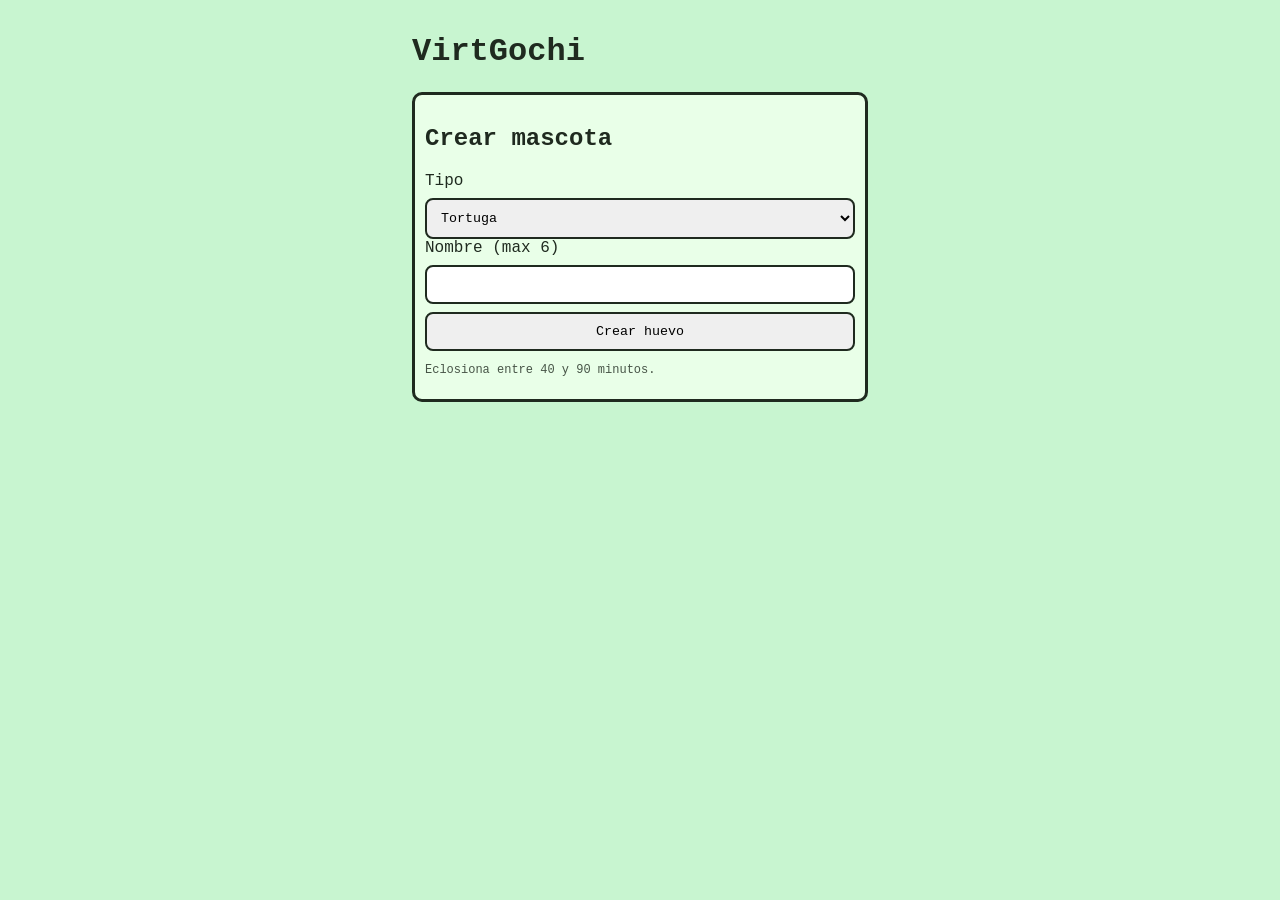
==== index.html @ bc563a02 "feat: base inicial de VirtGochi (bot + web + docs)" ====
<!doctype html><html lang="es"><head><meta charset="UTF-8"/><meta name="viewport" content="width=device-width,initial-scale=1"/><title>VirtGochi</title><link rel="stylesheet" href="styles.css"/></head><body><div class="container"><h1>VirtGochi</h1><section id="setup" class="panel"><h2>Crear mascota</h2><label>Tipo</label><select id="petType"></select><label>Nombre (max 6)</label><input id="petName" maxlength="6"/><button id="createBtn">Crear huevo</button><p class="small">Eclosiona entre 40 y 90 minutos.</p></section><section id="game" class="panel hidden"><h2 id="title">Huevo</h2><canvas id="screen" width="240" height="160"></canvas><p id="status"></p></section></div><script src="app.js"></script></body></html>
---- styles.css ----
:root{--bg:#c8f5d0;--ink:#1f2a1f;--panel:#e9ffe8}*{box-sizing:border-box;font-family:Courier New,monospace}body{margin:0;background:var(--bg);color:var(--ink)}.container{max-width:480px;margin:0 auto;padding:12px}.panel{background:var(--panel);border:3px solid var(--ink);border-radius:10px;padding:10px}button,select,input{width:100%;padding:10px;border:2px solid var(--ink);border-radius:8px;margin-top:8px}.hidden{display:none}canvas{width:100%;image-rendering:pixelated;border:3px solid var(--ink);background:#f6fff5;border-radius:8px}.small{font-size:12px;opacity:.8}
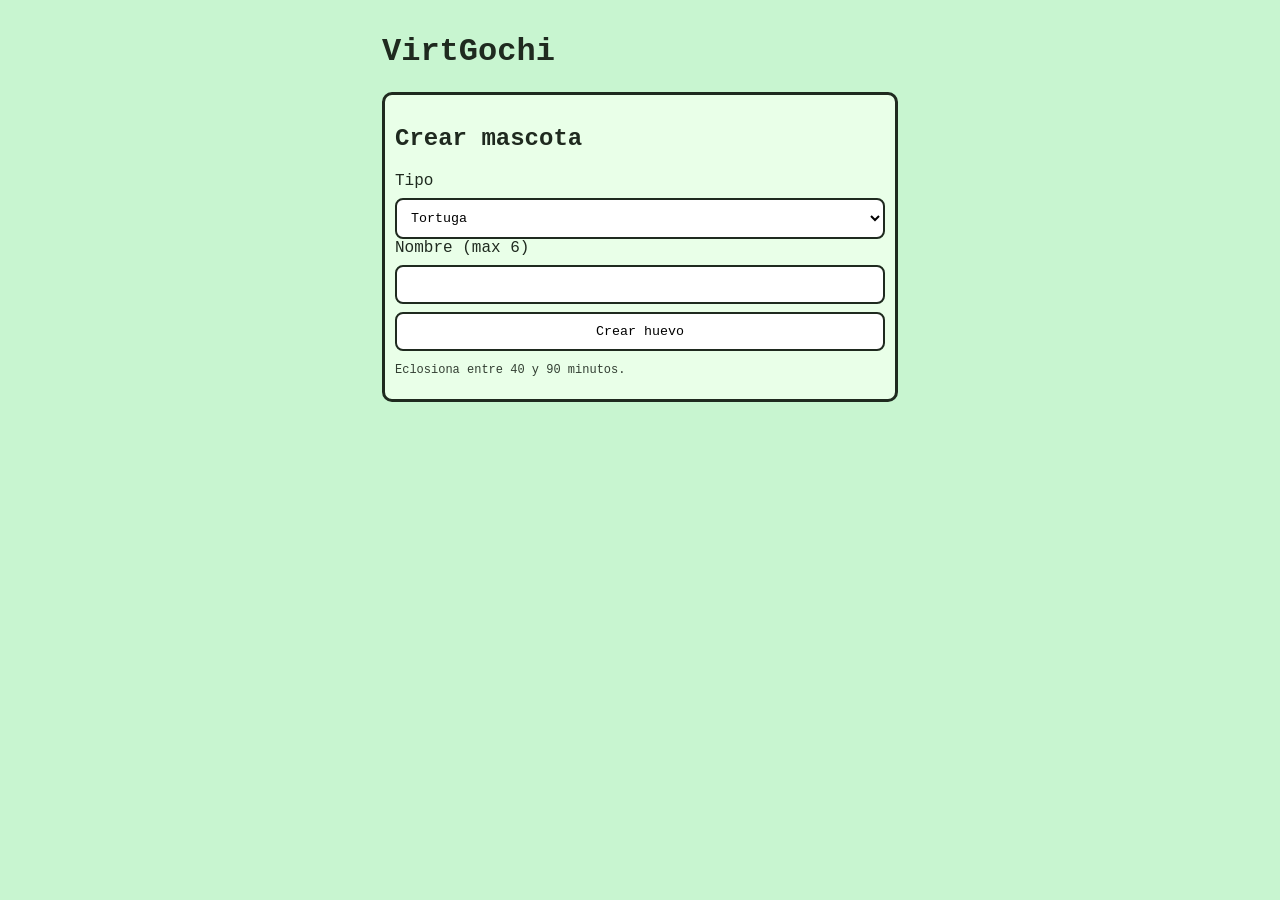
==== commit 3ba23c90: "feat: añadir mecánicas estilo tamagotchi y mejora visual de eclosión" ====
--- a/index.html
+++ b/index.html
@@ -1 +1,50 @@
-<!doctype html><html lang="es"><head><meta charset="UTF-8"/><meta name="viewport" content="width=device-width,initial-scale=1"/><title>VirtGochi</title><link rel="stylesheet" href="styles.css"/></head><body><div class="container"><h1>VirtGochi</h1><section id="setup" class="panel"><h2>Crear mascota</h2><label>Tipo</label><select id="petType"></select><label>Nombre (max 6)</label><input id="petName" maxlength="6"/><button id="createBtn">Crear huevo</button><p class="small">Eclosiona entre 40 y 90 minutos.</p></section><section id="game" class="panel hidden"><h2 id="title">Huevo</h2><canvas id="screen" width="240" height="160"></canvas><p id="status"></p></section></div><script src="app.js"></script></body></html>+<!doctype html>
+<html lang="es">
+<head>
+  <meta charset="UTF-8" />
+  <meta name="viewport" content="width=device-width,initial-scale=1" />
+  <title>VirtGochi</title>
+  <link rel="stylesheet" href="styles.css" />
+</head>
+<body>
+  <div class="container">
+    <h1>VirtGochi</h1>
+
+    <section id="setup" class="panel">
+      <h2>Crear mascota</h2>
+      <label>Tipo</label>
+      <select id="petType"></select>
+
+      <label>Nombre (max 6)</label>
+      <input id="petName" maxlength="6" />
+
+      <button id="createBtn">Crear huevo</button>
+      <p class="small">Eclosiona entre 40 y 90 minutos.</p>
+    </section>
+
+    <section id="game" class="panel hidden">
+      <h2 id="title">Huevo</h2>
+      <canvas id="screen" width="240" height="160"></canvas>
+      <p id="status"></p>
+      <p id="alerts" class="small"></p>
+
+      <div id="stats" class="stats hidden"></div>
+
+      <div id="actions" class="actions hidden">
+        <button data-action="feed">🍔 Dar comida</button>
+        <button data-action="water">💧 Dar agua</button>
+        <button data-action="play">🎮 Jugar</button>
+        <button data-action="clean">🧼 Limpiar</button>
+        <button data-action="medicine">💊 Medicina</button>
+        <button data-action="sleep">😴 Dormir / Despertar</button>
+        <button data-action="discipline">📢 Disciplinar</button>
+        <button data-action="praise">👏 Elogiar</button>
+      </div>
+
+      <button id="resetBtn" class="danger">Reiniciar mascota</button>
+    </section>
+  </div>
+
+  <script src="app.js"></script>
+</body>
+</html>
--- a/styles.css
+++ b/styles.css
@@ -1 +1,19 @@
-:root{--bg:#c8f5d0;--ink:#1f2a1f;--panel:#e9ffe8}*{box-sizing:border-box;font-family:Courier New,monospace}body{margin:0;background:var(--bg);color:var(--ink)}.container{max-width:480px;margin:0 auto;padding:12px}.panel{background:var(--panel);border:3px solid var(--ink);border-radius:10px;padding:10px}button,select,input{width:100%;padding:10px;border:2px solid var(--ink);border-radius:8px;margin-top:8px}.hidden{display:none}canvas{width:100%;image-rendering:pixelated;border:3px solid var(--ink);background:#f6fff5;border-radius:8px}.small{font-size:12px;opacity:.8}+:root{--bg:#c8f5d0;--ink:#1f2a1f;--panel:#e9ffe8;--ok:#2f8f4f;--warn:#a8641a;--danger:#9f2d2d}
+*{box-sizing:border-box;font-family:Courier New,monospace}
+body{margin:0;background:var(--bg);color:var(--ink)}
+.container{max-width:540px;margin:0 auto;padding:12px}
+.panel{background:var(--panel);border:3px solid var(--ink);border-radius:10px;padding:10px}
+button,select,input{width:100%;padding:10px;border:2px solid var(--ink);border-radius:8px;margin-top:8px;background:#fff}
+.hidden{display:none}
+canvas{width:100%;image-rendering:pixelated;border:3px solid var(--ink);background:#f6fff5;border-radius:8px}
+.small{font-size:12px;opacity:.9}
+
+.stats{margin-top:10px;display:grid;gap:6px}
+.stat{display:grid;grid-template-columns:80px 1fr 34px;gap:8px;align-items:center;font-size:12px}
+.bar{height:10px;border:2px solid var(--ink);border-radius:999px;overflow:hidden;background:#f6fff5}
+.bar i{display:block;height:100%;background:var(--ok)}
+
+.actions{display:grid;grid-template-columns:1fr 1fr;gap:8px;margin-top:10px}
+.actions button{margin-top:0;padding:8px;font-size:12px}
+
+.danger{background:#ffe5e5;border-color:var(--danger)}
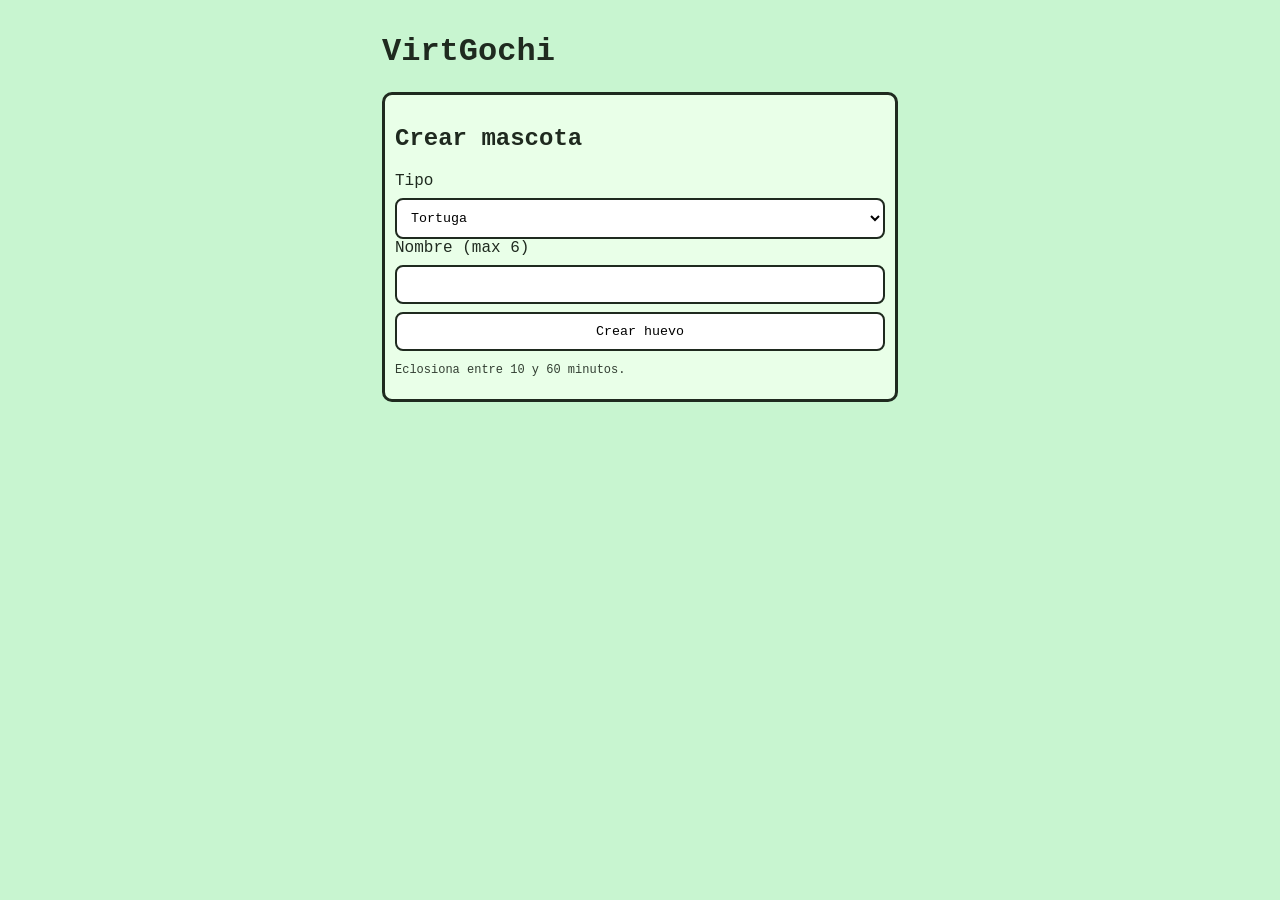
==== commit 64eef523: "tune: ajustar eclosión aleatoria a 10-60 minutos" ====
--- a/index.html
+++ b/index.html
@@ -19,7 +19,7 @@
       <input id="petName" maxlength="6" />
 
       <button id="createBtn">Crear huevo</button>
-      <p class="small">Eclosiona entre 40 y 90 minutos.</p>
+      <p class="small">Eclosiona entre 10 y 60 minutos.</p>
     </section>
 
     <section id="game" class="panel hidden">
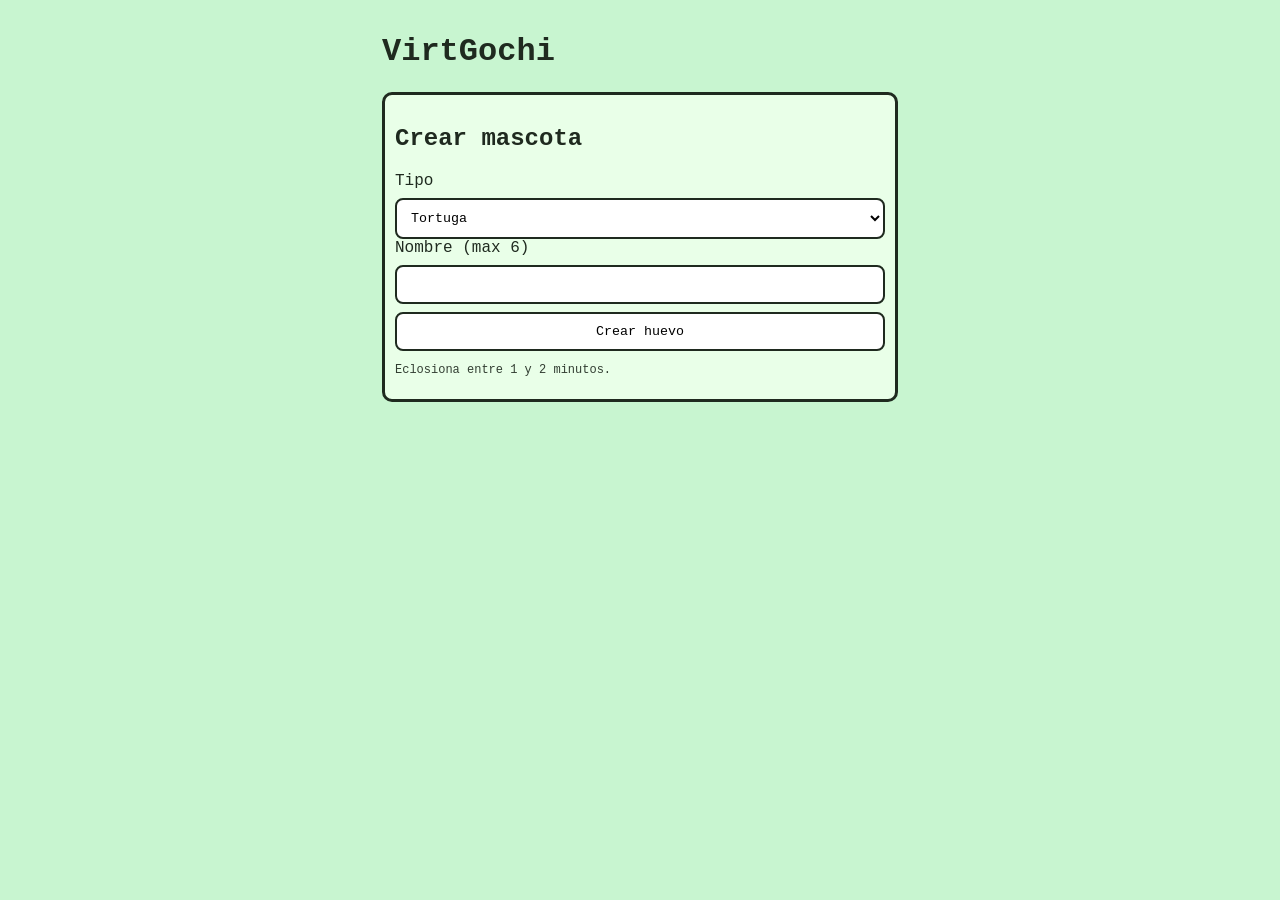
==== commit 99251c64: "feat: mejorar pixel art, emociones y ajustes de eclosión/interfaz" ====
--- a/index.html
+++ b/index.html
@@ -19,7 +19,7 @@
       <input id="petName" maxlength="6" />
 
       <button id="createBtn">Crear huevo</button>
-      <p class="small">Eclosiona entre 10 y 60 minutos.</p>
+      <p class="small">Eclosiona entre 1 y 2 minutos.</p>
     </section>
 
     <section id="game" class="panel hidden">
@@ -27,6 +27,7 @@
       <canvas id="screen" width="240" height="160"></canvas>
       <p id="status"></p>
       <p id="alerts" class="small"></p>
+      <p id="mood" class="mood-badge hidden">😐 Calma</p>
 
       <div id="stats" class="stats hidden"></div>
 
@@ -41,7 +42,7 @@
         <button data-action="praise">👏 Elogiar</button>
       </div>
 
-      <button id="resetBtn" class="danger">Reiniciar mascota</button>
+      <button id="resetBtn" class="danger hidden">Reiniciar mascota</button>
     </section>
   </div>
 
--- a/styles.css
+++ b/styles.css
@@ -4,9 +4,27 @@
 .container{max-width:540px;margin:0 auto;padding:12px}
 .panel{background:var(--panel);border:3px solid var(--ink);border-radius:10px;padding:10px}
 button,select,input{width:100%;padding:10px;border:2px solid var(--ink);border-radius:8px;margin-top:8px;background:#fff}
-.hidden{display:none}
+.hidden{display:none!important}
 canvas{width:100%;image-rendering:pixelated;border:3px solid var(--ink);background:#f6fff5;border-radius:8px}
 .small{font-size:12px;opacity:.9}
+
+.mood-badge{margin:6px 0;padding:6px 8px;border:2px solid var(--ink);border-radius:8px;font-size:12px;font-weight:700;background:#e9e9e9;transition:all .2s ease}
+.mood-happy{background:#c8f2c8}
+.mood-playful{background:#f3cff7}
+.mood-calm{background:#e9e9e9}
+.mood-tense{background:#ffd9a8}
+.mood-sad{background:#bfd8ff}
+.mood-angry{background:#ffc0c0}
+
+.pet-anim-happy{animation:petHappy .8s ease-in-out 1}
+.pet-anim-playful{animation:petPlayful .9s ease-in-out 1}
+.pet-anim-grateful{animation:petGrateful .7s ease-in-out 1}
+.pet-anim-sick{animation:petSick .7s ease-in-out 1}
+
+@keyframes petHappy{0%{transform:scale(1)}30%{transform:scale(1.03)}60%{transform:scale(1)}100%{transform:scale(1.02)}}
+@keyframes petPlayful{0%{transform:rotate(0)}20%{transform:rotate(-1deg)}40%{transform:rotate(1deg)}60%{transform:rotate(-1deg)}80%{transform:rotate(1deg)}100%{transform:rotate(0)}}
+@keyframes petGrateful{0%{transform:translateY(0)}35%{transform:translateY(-2px)}70%{transform:translateY(0)}100%{transform:translateY(-1px)}}
+@keyframes petSick{0%{filter:none}50%{filter:grayscale(.5)}100%{filter:none}}
 
 .stats{margin-top:10px;display:grid;gap:6px}
 .stat{display:grid;grid-template-columns:80px 1fr 34px;gap:8px;align-items:center;font-size:12px}
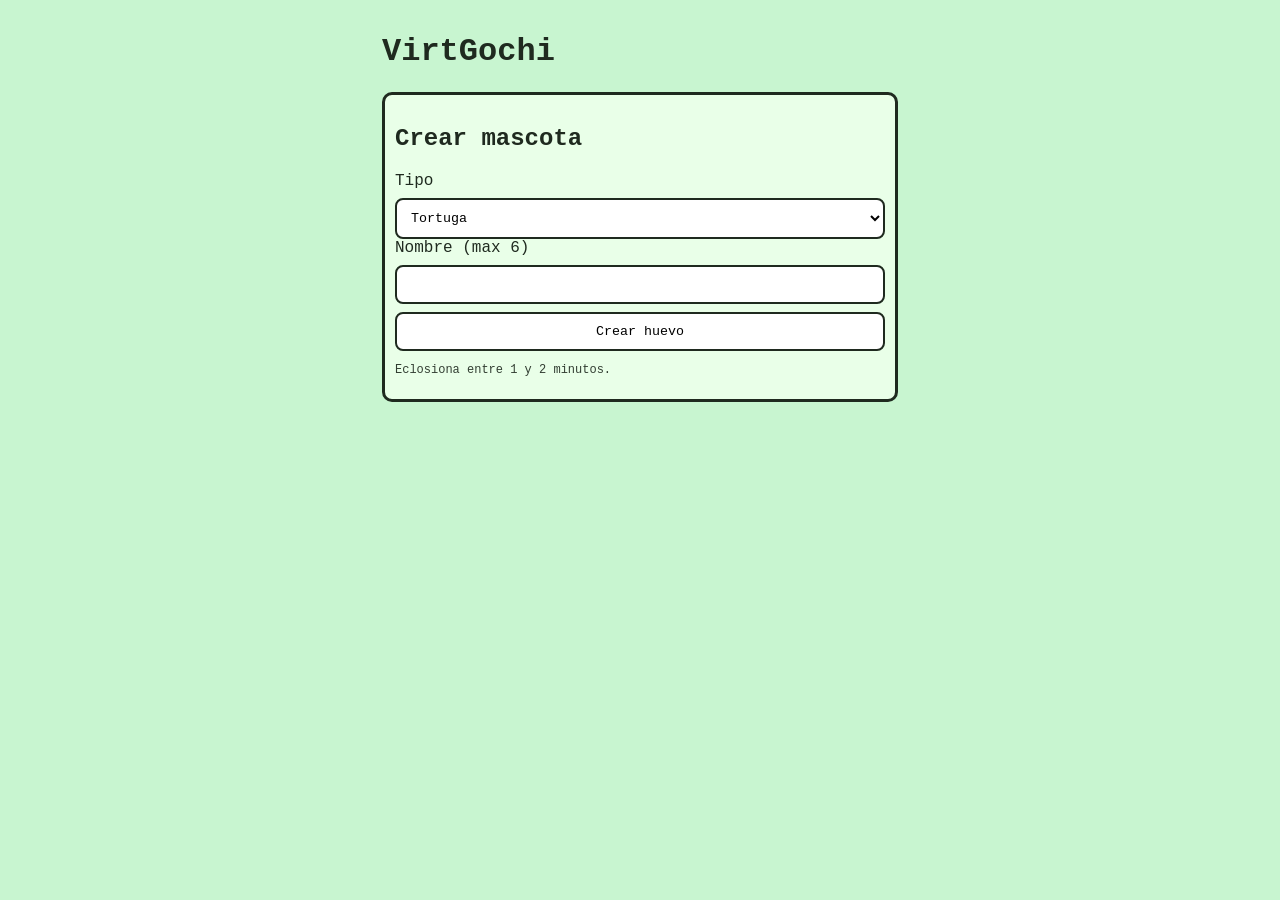
==== commit f090dd49: "fix(pages): publish web audio assets and autoplay improvements" ====
--- a/index.html
+++ b/index.html
@@ -27,6 +27,7 @@
       <canvas id="screen" width="240" height="160"></canvas>
       <p id="status"></p>
       <p id="alerts" class="small"></p>
+      <button id="musicBtn" class="music-btn hidden">🔊 Activar música</button>
       <p id="mood" class="mood-badge hidden">😐 Calma</p>
 
       <div id="stats" class="stats hidden"></div>
--- a/styles.css
+++ b/styles.css
@@ -1,37 +1,240 @@
-:root{--bg:#c8f5d0;--ink:#1f2a1f;--panel:#e9ffe8;--ok:#2f8f4f;--warn:#a8641a;--danger:#9f2d2d}
-*{box-sizing:border-box;font-family:Courier New,monospace}
-body{margin:0;background:var(--bg);color:var(--ink)}
-.container{max-width:540px;margin:0 auto;padding:12px}
-.panel{background:var(--panel);border:3px solid var(--ink);border-radius:10px;padding:10px}
-button,select,input{width:100%;padding:10px;border:2px solid var(--ink);border-radius:8px;margin-top:8px;background:#fff}
-.hidden{display:none!important}
-canvas{width:100%;image-rendering:pixelated;border:3px solid var(--ink);background:#f6fff5;border-radius:8px}
-.small{font-size:12px;opacity:.9}
-
-.mood-badge{margin:6px 0;padding:6px 8px;border:2px solid var(--ink);border-radius:8px;font-size:12px;font-weight:700;background:#e9e9e9;transition:all .2s ease}
-.mood-happy{background:#c8f2c8}
-.mood-playful{background:#f3cff7}
-.mood-calm{background:#e9e9e9}
-.mood-tense{background:#ffd9a8}
-.mood-sad{background:#bfd8ff}
-.mood-angry{background:#ffc0c0}
-
-.pet-anim-happy{animation:petHappy .8s ease-in-out 1}
-.pet-anim-playful{animation:petPlayful .9s ease-in-out 1}
-.pet-anim-grateful{animation:petGrateful .7s ease-in-out 1}
-.pet-anim-sick{animation:petSick .7s ease-in-out 1}
-
-@keyframes petHappy{0%{transform:scale(1)}30%{transform:scale(1.03)}60%{transform:scale(1)}100%{transform:scale(1.02)}}
-@keyframes petPlayful{0%{transform:rotate(0)}20%{transform:rotate(-1deg)}40%{transform:rotate(1deg)}60%{transform:rotate(-1deg)}80%{transform:rotate(1deg)}100%{transform:rotate(0)}}
-@keyframes petGrateful{0%{transform:translateY(0)}35%{transform:translateY(-2px)}70%{transform:translateY(0)}100%{transform:translateY(-1px)}}
-@keyframes petSick{0%{filter:none}50%{filter:grayscale(.5)}100%{filter:none}}
-
-.stats{margin-top:10px;display:grid;gap:6px}
-.stat{display:grid;grid-template-columns:80px 1fr 34px;gap:8px;align-items:center;font-size:12px}
-.bar{height:10px;border:2px solid var(--ink);border-radius:999px;overflow:hidden;background:#f6fff5}
-.bar i{display:block;height:100%;background:var(--ok)}
-
-.actions{display:grid;grid-template-columns:1fr 1fr;gap:8px;margin-top:10px}
-.actions button{margin-top:0;padding:8px;font-size:12px}
-
-.danger{background:#ffe5e5;border-color:var(--danger)}+:root {
+    --bg: #c8f5d0;
+    --ink: #1f2a1f;
+    --panel: #e9ffe8;
+    --ok: #2f8f4f;
+    --warn: #a8641a;
+    --danger: #9f2d2d
+}
+
+* {
+    box-sizing: border-box;
+    font-family: Courier New, monospace
+}
+
+body {
+    margin: 0;
+    background: var(--bg);
+    color: var(--ink)
+}
+
+.container {
+    max-width: 540px;
+    margin: 0 auto;
+    padding: 12px
+}
+
+.panel {
+    background: var(--panel);
+    border: 3px solid var(--ink);
+    border-radius: 10px;
+    padding: 10px
+}
+
+button,
+select,
+input {
+    width: 100%;
+    padding: 10px;
+    border: 2px solid var(--ink);
+    border-radius: 8px;
+    margin-top: 8px;
+    background: #fff
+}
+
+.hidden {
+    display: none !important
+}
+
+canvas {
+    width: 100%;
+    image-rendering: pixelated;
+    border: 3px solid var(--ink);
+    background: #f6fff5;
+    border-radius: 8px
+}
+
+.small {
+    font-size: 12px;
+    opacity: .9
+}
+
+.music-btn {
+    margin: 8px 0 6px;
+    background: #e6f6ff;
+    border-color: #2b5d7a;
+    font-size: 12px
+}
+
+.mood-badge {
+    margin: 6px 0;
+    padding: 6px 8px;
+    border: 2px solid var(--ink);
+    border-radius: 8px;
+    font-size: 12px;
+    font-weight: 700;
+    background: #e9e9e9;
+    transition: all .2s ease
+}
+
+.mood-happy {
+    background: #c8f2c8
+}
+
+.mood-playful {
+    background: #f3cff7
+}
+
+.mood-calm {
+    background: #e9e9e9
+}
+
+.mood-tense {
+    background: #ffd9a8
+}
+
+.mood-sad {
+    background: #bfd8ff
+}
+
+.mood-angry {
+    background: #ffc0c0
+}
+
+.pet-anim-happy {
+    animation: petHappy .8s ease-in-out 1
+}
+
+.pet-anim-playful {
+    animation: petPlayful .9s ease-in-out 1
+}
+
+.pet-anim-grateful {
+    animation: petGrateful .7s ease-in-out 1
+}
+
+.pet-anim-sick {
+    animation: petSick .7s ease-in-out 1
+}
+
+@keyframes petHappy {
+    0% {
+        transform: scale(1)
+    }
+
+    30% {
+        transform: scale(1.03)
+    }
+
+    60% {
+        transform: scale(1)
+    }
+
+    100% {
+        transform: scale(1.02)
+    }
+}
+
+@keyframes petPlayful {
+    0% {
+        transform: rotate(0)
+    }
+
+    20% {
+        transform: rotate(-1deg)
+    }
+
+    40% {
+        transform: rotate(1deg)
+    }
+
+    60% {
+        transform: rotate(-1deg)
+    }
+
+    80% {
+        transform: rotate(1deg)
+    }
+
+    100% {
+        transform: rotate(0)
+    }
+}
+
+@keyframes petGrateful {
+    0% {
+        transform: translateY(0)
+    }
+
+    35% {
+        transform: translateY(-2px)
+    }
+
+    70% {
+        transform: translateY(0)
+    }
+
+    100% {
+        transform: translateY(-1px)
+    }
+}
+
+@keyframes petSick {
+    0% {
+        filter: none
+    }
+
+    50% {
+        filter: grayscale(.5)
+    }
+
+    100% {
+        filter: none
+    }
+}
+
+.stats {
+    margin-top: 10px;
+    display: grid;
+    gap: 6px
+}
+
+.stat {
+    display: grid;
+    grid-template-columns: 80px 1fr 34px;
+    gap: 8px;
+    align-items: center;
+    font-size: 12px
+}
+
+.bar {
+    height: 10px;
+    border: 2px solid var(--ink);
+    border-radius: 999px;
+    overflow: hidden;
+    background: #f6fff5
+}
+
+.bar i {
+    display: block;
+    height: 100%;
+    background: var(--ok)
+}
+
+.actions {
+    display: grid;
+    grid-template-columns: 1fr 1fr;
+    gap: 8px;
+    margin-top: 10px
+}
+
+.actions button {
+    margin-top: 0;
+    padding: 8px;
+    font-size: 12px
+}
+
+.danger {
+    background: #ffe5e5;
+    border-color: var(--danger)
+}
